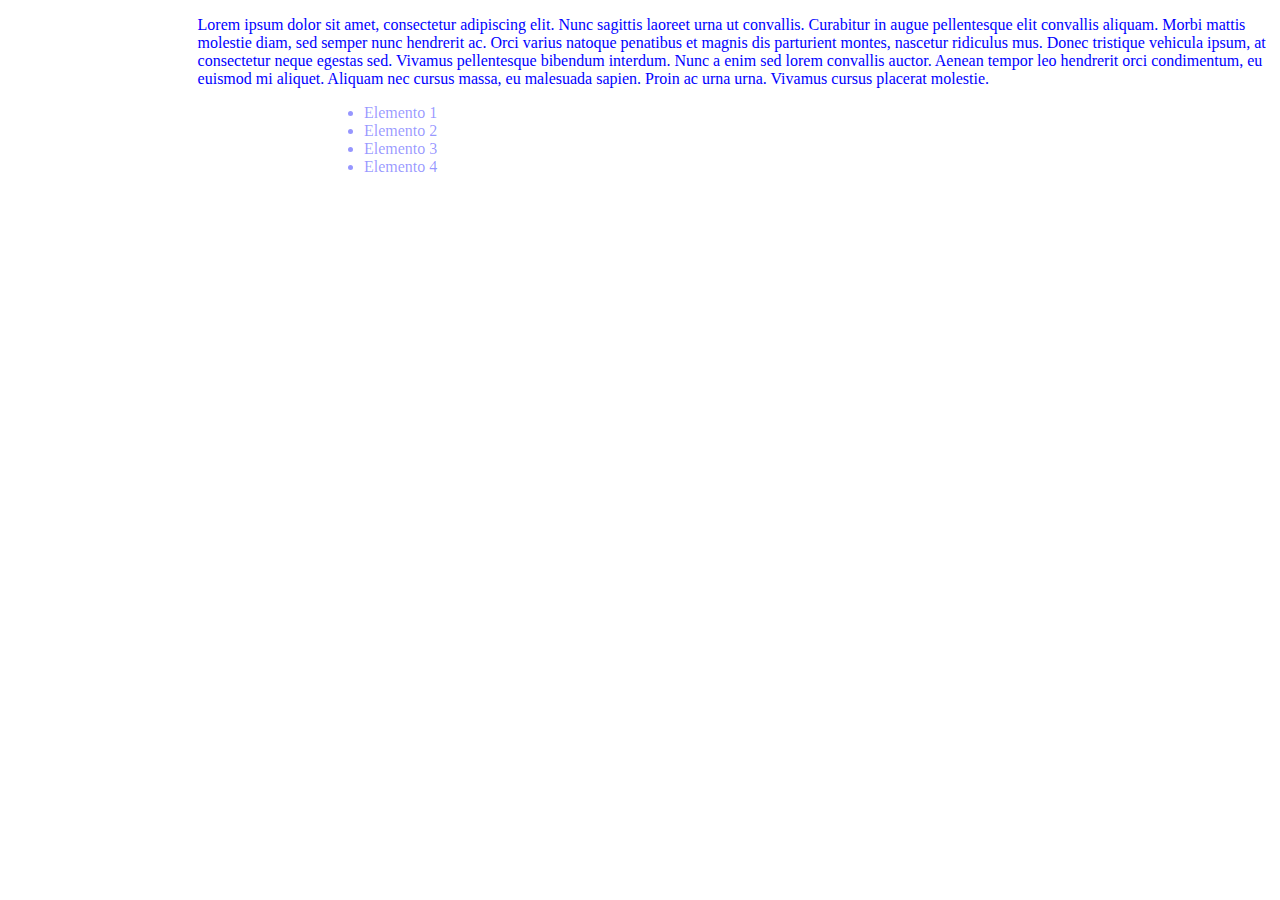
==== index.html @ 897f014e "se agregan index y estilo" ====
<!DOCTYPE html>
<html lang="en">
<head>
    <meta charset="UTF-8">
    <meta name="viewport" content="width=device-width, initial-scale=1.0">
    <link rel="stylesheet" href="estilo.css">
    <title>Document</title>
</head>
<body>
    <div class="parrafo">
        <p>
            Lorem ipsum dolor sit amet, consectetur adipiscing elit. Nunc sagittis laoreet urna ut convallis. Curabitur in augue pellentesque elit convallis aliquam. Morbi mattis molestie diam, sed semper nunc hendrerit ac. Orci varius natoque penatibus et magnis dis parturient montes, nascetur ridiculus mus. Donec tristique vehicula ipsum, at consectetur neque egestas sed. Vivamus pellentesque bibendum interdum. Nunc a enim sed lorem convallis auctor. Aenean tempor leo hendrerit orci condimentum, eu euismod mi aliquet. Aliquam nec cursus massa, eu malesuada sapien. Proin ac urna urna. Vivamus cursus placerat molestie.
        </p>
    </div>

    <div id="lista">
        <ul>
            <li>Elemento 1</li>
            <li>Elemento 2</li>
            <li>Elemento 3</li>
            <li>Elemento 4</li>
        </ul>
    </div>
</body>
</html>
---- estilo.css ----
.parrafo{
    color: blue;
    margin-left: 15%;
}

#lista{
    color: rgba(0, 0, 255, 0.411);
    margin-left: 25%;
}
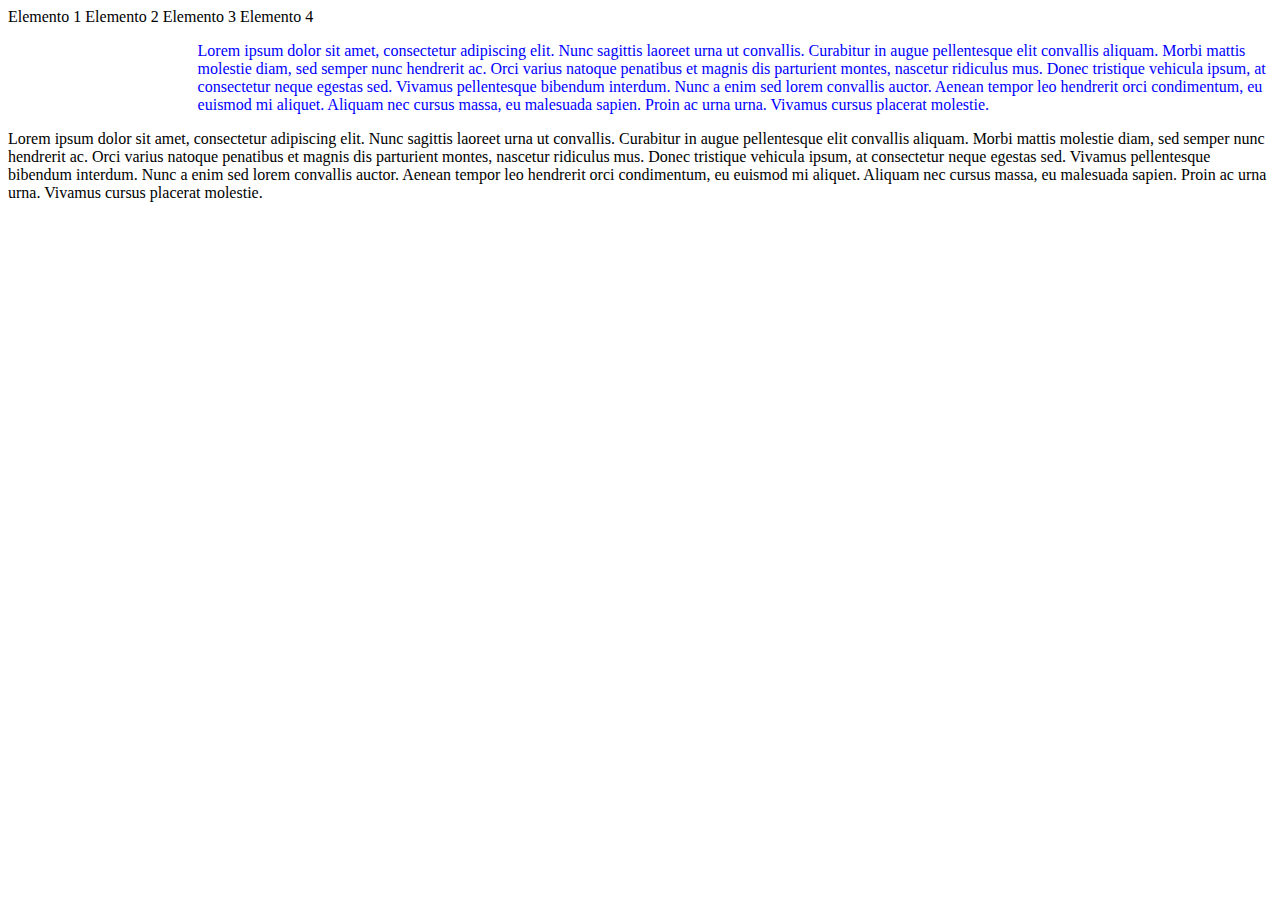
==== commit a4585d5f: "Update index.html" ====
--- a/index.html
+++ b/index.html
@@ -4,22 +4,41 @@
     <meta charset="UTF-8">
     <meta name="viewport" content="width=device-width, initial-scale=1.0">
     <link rel="stylesheet" href="estilo.css">
-    <title>Document</title>
+    <title>Ayuda a tu mascota</title>
 </head>
 <body>
-    <div class="parrafo">
-        <p>
-            Lorem ipsum dolor sit amet, consectetur adipiscing elit. Nunc sagittis laoreet urna ut convallis. Curabitur in augue pellentesque elit convallis aliquam. Morbi mattis molestie diam, sed semper nunc hendrerit ac. Orci varius natoque penatibus et magnis dis parturient montes, nascetur ridiculus mus. Donec tristique vehicula ipsum, at consectetur neque egestas sed. Vivamus pellentesque bibendum interdum. Nunc a enim sed lorem convallis auctor. Aenean tempor leo hendrerit orci condimentum, eu euismod mi aliquet. Aliquam nec cursus massa, eu malesuada sapien. Proin ac urna urna. Vivamus cursus placerat molestie.
-        </p>
+
+    <div class="menu">
+            <label class="opcion">Elemento 1</label>
+            <label class="opcion" for="">Elemento 2</label>
+            <label class="opcion" for="">Elemento 3</label>
+            <label class="opcion" for="">Elemento 4</label>
     </div>
+    
+    <div class=container>
+        <div class="parrafo">
+            <p>
+                Lorem ipsum dolor sit amet, consectetur adipiscing elit. Nunc sagittis laoreet urna ut convallis. 
+                Curabitur in augue pellentesque elit convallis aliquam. Morbi mattis molestie diam, sed semper nunc hendrerit ac. 
+                Orci varius natoque penatibus et magnis dis parturient montes, nascetur ridiculus mus. 
+                Donec tristique vehicula ipsum, at consectetur neque egestas sed. Vivamus pellentesque bibendum interdum. 
+                Nunc a enim sed lorem convallis auctor. Aenean tempor leo hendrerit orci condimentum, eu euismod mi aliquet.
+                Aliquam nec cursus massa, eu malesuada sapien. Proin ac urna urna. Vivamus cursus placerat molestie.
+            </p>
+        </div>
+        
+        <div class="parrafo2">
+            <p>
+                Lorem ipsum dolor sit amet, consectetur adipiscing elit. Nunc sagittis laoreet urna ut convallis. 
+                Curabitur in augue pellentesque elit convallis aliquam. Morbi mattis molestie diam, sed semper nunc hendrerit ac. 
+                Orci varius natoque penatibus et magnis dis parturient montes, nascetur ridiculus mus. 
+                Donec tristique vehicula ipsum, at consectetur neque egestas sed. Vivamus pellentesque bibendum interdum. 
+                Nunc a enim sed lorem convallis auctor. Aenean tempor leo hendrerit orci condimentum, eu euismod mi aliquet.
+                Aliquam nec cursus massa, eu malesuada sapien. Proin ac urna urna. Vivamus cursus placerat molestie.
+            </p>
+        </div>
+    </div> 
 
-    <div id="lista">
-        <ul>
-            <li>Elemento 1</li>
-            <li>Elemento 2</li>
-            <li>Elemento 3</li>
-            <li>Elemento 4</li>
-        </ul>
-    </div>
+    
 </body>
-</html>+</html>
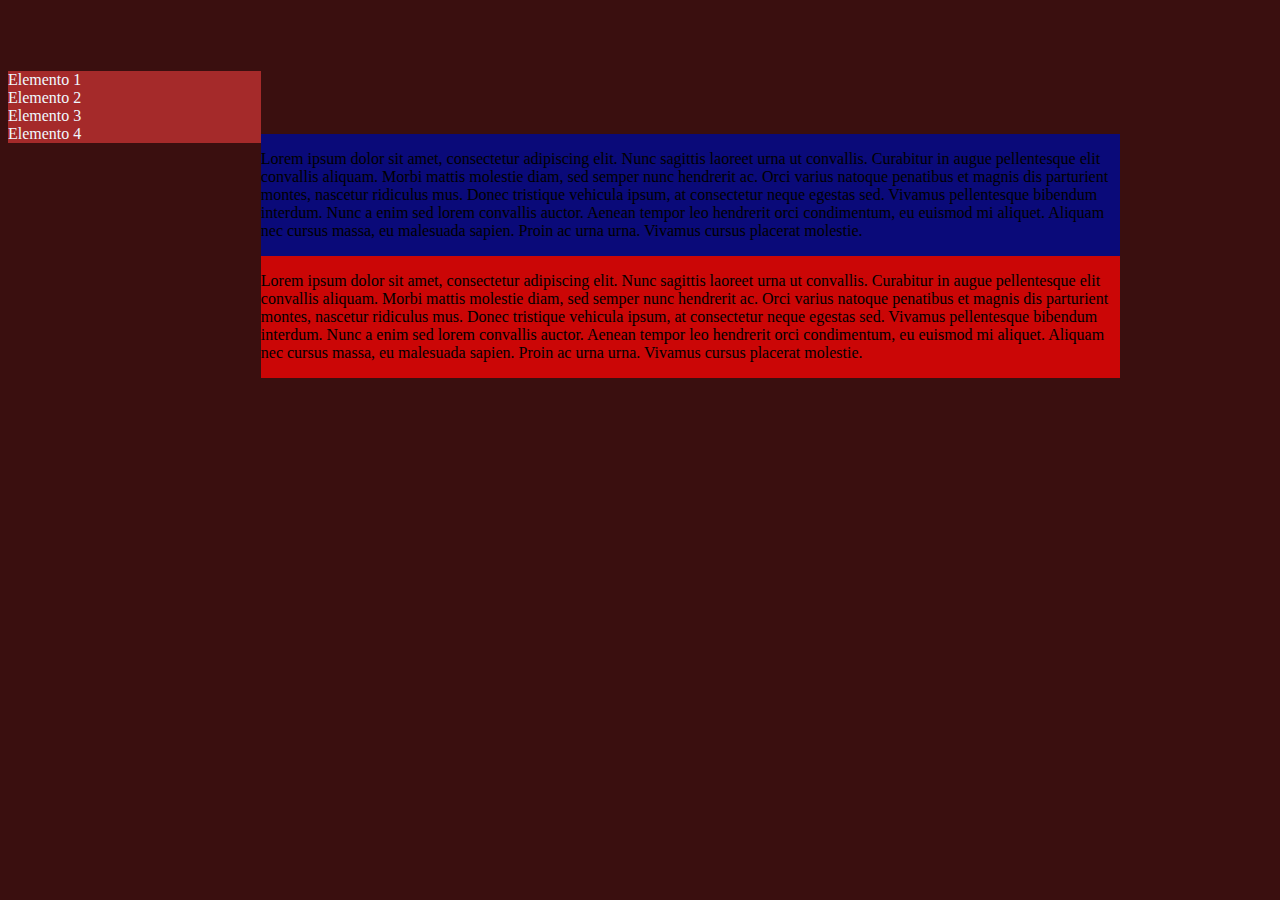
==== commit 6ddae5f3: "Add files via upload" ====
--- a/index.html
+++ b/index.html
@@ -9,10 +9,10 @@
 <body>
 
     <div class="menu">
-            <label class="opcion">Elemento 1</label>
-            <label class="opcion" for="">Elemento 2</label>
-            <label class="opcion" for="">Elemento 3</label>
-            <label class="opcion" for="">Elemento 4</label>
+            <label class="opcion">Elemento 1</label><br>
+            <label class="opcion" for="">Elemento 2</label><br>
+            <label class="opcion" for="">Elemento 3</label><br>
+            <label class="opcion" for="">Elemento 4</label><br>
     </div>
     
     <div class=container>
--- a/estilo.css
+++ b/estilo.css
@@ -1,9 +1,32 @@
-.parrafo{
-    color: blue;
-    margin-left: 15%;
+body{
+    background-color: rgb(58, 15, 15);
 }
 
-#lista{
-    color: rgba(0, 0, 255, 0.411);
-    margin-left: 25%;
-}+.menu{
+    background-color: brown;
+    margin-top: 5%;
+    width: 20%;
+    color: aliceblue;
+    float: left;
+}
+.opcion:hover{
+    color: blue;
+}
+
+.container{
+    width: 80%;
+    float: right;
+    margin-top: 10%;
+    color: black;
+    display: flex;
+    flex-wrap: wrap;
+}
+.parrafo{
+    background-color: rgb(10, 10, 121);
+    margin-right: 15%;
+}
+.parrafo2{
+    background-color: rgb(203, 6, 6);
+    margin-right: 15%;
+}
+
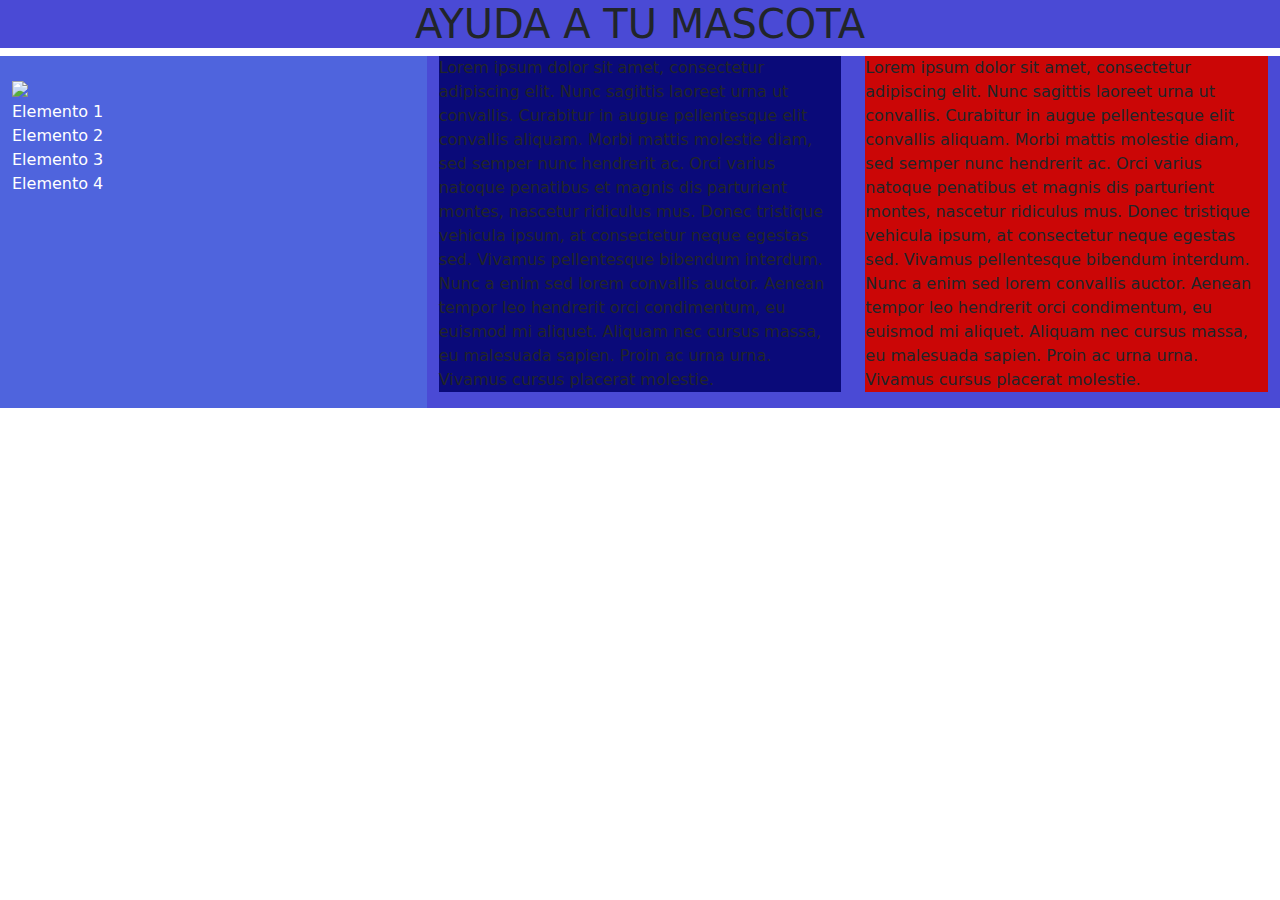
==== commit 09f2ce16: "boot" ====
--- a/index.html
+++ b/index.html
@@ -1,44 +1,74 @@
 <!DOCTYPE html>
 <html lang="en">
+
 <head>
     <meta charset="UTF-8">
     <meta name="viewport" content="width=device-width, initial-scale=1.0">
     <link rel="stylesheet" href="estilo.css">
+    <link href="https://cdn.jsdelivr.net/npm/bootstrap@5.3.3/dist/css/bootstrap.min.css" rel="stylesheet"
+        integrity="sha384-QWTKZyjpPEjISv5WaRU9OFeRpok6YctnYmDr5pNlyT2bRjXh0JMhjY6hW+ALEwIH" crossorigin="anonymous">
     <title>Ayuda a tu mascota</title>
 </head>
+
 <body>
 
-    <div class="menu">
-            <label class="opcion">Elemento 1</label><br>
-            <label class="opcion" for="">Elemento 2</label><br>
-            <label class="opcion" for="">Elemento 3</label><br>
-            <label class="opcion" for="">Elemento 4</label><br>
+    <header>
+        <div class="container">
+            <h1>AYUDA A TU MASCOTA</h1>
+        </div>
+    </header>
+    <div class="color1 container-fluid">
+
+        <div class="row">
+            <div class="menu col-md-4">
+                <div class="imagen">
+                    <img src="https://static.vecteezy.com/system/resources/previews/024/079/542/non_2x/funny-cat-and-adorable-kitten-character-design-with-flat-color-in-white-background-suitable-for-sticker-cartoon-and-print-design-free-vector.jpg"
+                        width="25%"><br>
+                </div>
+                <label class="opcion">Elemento 1</label><br>
+                <label class="opcion" for="">Elemento 2</label><br>
+                <label class="opcion" for="">Elemento 3</label><br>
+                <label class="opcion" for="">Elemento 4</label><br>
+            </div>
+
+            <div class="col-md-4">
+                <div class="parrafo">
+                    <p>
+                        Lorem ipsum dolor sit amet, consectetur adipiscing elit. Nunc sagittis laoreet urna ut
+                        convallis.
+                        Curabitur in augue pellentesque elit convallis aliquam. Morbi mattis molestie diam, sed semper
+                        nunc hendrerit ac.
+                        Orci varius natoque penatibus et magnis dis parturient montes, nascetur ridiculus mus.
+                        Donec tristique vehicula ipsum, at consectetur neque egestas sed. Vivamus pellentesque bibendum
+                        interdum.
+                        Nunc a enim sed lorem convallis auctor. Aenean tempor leo hendrerit orci condimentum, eu euismod
+                        mi aliquet.
+                        Aliquam nec cursus massa, eu malesuada sapien. Proin ac urna urna. Vivamus cursus placerat
+                        molestie.
+                    </p>
+                </div>
+            </div>
+            <div class="col-md-4">
+                <div class="parrafo2">
+                    <p>
+                        Lorem ipsum dolor sit amet, consectetur adipiscing elit. Nunc sagittis laoreet urna ut
+                        convallis.
+                        Curabitur in augue pellentesque elit convallis aliquam. Morbi mattis molestie diam, sed semper
+                        nunc hendrerit ac.
+                        Orci varius natoque penatibus et magnis dis parturient montes, nascetur ridiculus mus.
+                        Donec tristique vehicula ipsum, at consectetur neque egestas sed. Vivamus pellentesque bibendum
+                        interdum.
+                        Nunc a enim sed lorem convallis auctor. Aenean tempor leo hendrerit orci condimentum, eu euismod
+                        mi aliquet.
+                        Aliquam nec cursus massa, eu malesuada sapien. Proin ac urna urna. Vivamus cursus placerat
+                        molestie.
+                    </p>
+                </div>
+            </div>
+        </div>
     </div>
-    
-    <div class=container>
-        <div class="parrafo">
-            <p>
-                Lorem ipsum dolor sit amet, consectetur adipiscing elit. Nunc sagittis laoreet urna ut convallis. 
-                Curabitur in augue pellentesque elit convallis aliquam. Morbi mattis molestie diam, sed semper nunc hendrerit ac. 
-                Orci varius natoque penatibus et magnis dis parturient montes, nascetur ridiculus mus. 
-                Donec tristique vehicula ipsum, at consectetur neque egestas sed. Vivamus pellentesque bibendum interdum. 
-                Nunc a enim sed lorem convallis auctor. Aenean tempor leo hendrerit orci condimentum, eu euismod mi aliquet.
-                Aliquam nec cursus massa, eu malesuada sapien. Proin ac urna urna. Vivamus cursus placerat molestie.
-            </p>
-        </div>
-        
-        <div class="parrafo2">
-            <p>
-                Lorem ipsum dolor sit amet, consectetur adipiscing elit. Nunc sagittis laoreet urna ut convallis. 
-                Curabitur in augue pellentesque elit convallis aliquam. Morbi mattis molestie diam, sed semper nunc hendrerit ac. 
-                Orci varius natoque penatibus et magnis dis parturient montes, nascetur ridiculus mus. 
-                Donec tristique vehicula ipsum, at consectetur neque egestas sed. Vivamus pellentesque bibendum interdum. 
-                Nunc a enim sed lorem convallis auctor. Aenean tempor leo hendrerit orci condimentum, eu euismod mi aliquet.
-                Aliquam nec cursus massa, eu malesuada sapien. Proin ac urna urna. Vivamus cursus placerat molestie.
-            </p>
-        </div>
-    </div> 
 
-    
+
 </body>
-</html>
+
+</html>--- a/estilo.css
+++ b/estilo.css
@@ -1,32 +1,45 @@
 body{
-    background-color: rgb(58, 15, 15);
+    background-color: rgb(19, 113, 88);
+}
+
+header{
+    background-color: rgb(74, 74, 213);
+    text-align: center;
+    tex;
 }
 
 .menu{
-    background-color: brown;
-    margin-top: 5%;
+    background-color: rgb(79, 100, 221);
+    
+    /*
     width: 20%;
-    color: aliceblue;
+    color: rgb(145, 179, 208);
     float: left;
+    */
 }
 .opcion:hover{
     color: blue;
 }
 
-.container{
-    width: 80%;
-    float: right;
-    margin-top: 10%;
-    color: black;
-    display: flex;
-    flex-wrap: wrap;
+.opcion{
+    color: rgb(255, 255, 255);
 }
+
 .parrafo{
     background-color: rgb(10, 10, 121);
-    margin-right: 15%;
+
+    /*margin-right: 15%;*/
 }
 .parrafo2{
     background-color: rgb(203, 6, 6);
-    margin-right: 15%;
+    /*margin-right: 15%;*/
 }
 
+
+.color1{
+    background-color: rgb(74, 74, 213);
+}
+
+.imagen{
+    margin-top: 5%;
+}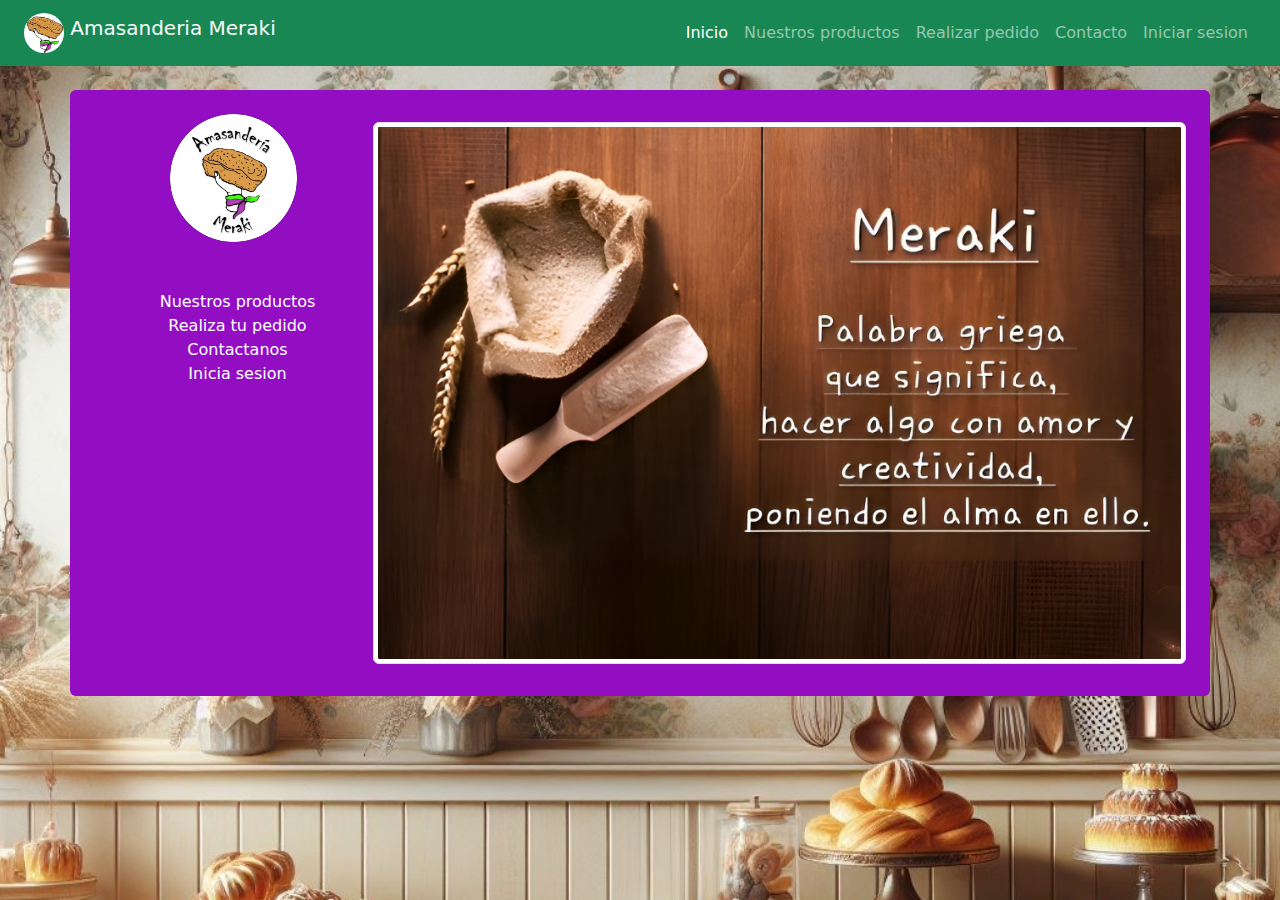
==== commit bcb87a99: "Add files via upload" ====
--- a/index.html
+++ b/index.html
@@ -1,74 +1,105 @@
-<!DOCTYPE html>
-<html lang="en">
-
-<head>
-    <meta charset="UTF-8">
-    <meta name="viewport" content="width=device-width, initial-scale=1.0">
-    <link rel="stylesheet" href="estilo.css">
-    <link href="https://cdn.jsdelivr.net/npm/bootstrap@5.3.3/dist/css/bootstrap.min.css" rel="stylesheet"
-        integrity="sha384-QWTKZyjpPEjISv5WaRU9OFeRpok6YctnYmDr5pNlyT2bRjXh0JMhjY6hW+ALEwIH" crossorigin="anonymous">
-    <title>Ayuda a tu mascota</title>
-</head>
-
-<body>
-
-    <header>
-        <div class="container">
-            <h1>AYUDA A TU MASCOTA</h1>
-        </div>
-    </header>
-    <div class="color1 container-fluid">
-
-        <div class="row">
-            <div class="menu col-md-4">
-                <div class="imagen">
-                    <img src="https://static.vecteezy.com/system/resources/previews/024/079/542/non_2x/funny-cat-and-adorable-kitten-character-design-with-flat-color-in-white-background-suitable-for-sticker-cartoon-and-print-design-free-vector.jpg"
-                        width="25%"><br>
-                </div>
-                <label class="opcion">Elemento 1</label><br>
-                <label class="opcion" for="">Elemento 2</label><br>
-                <label class="opcion" for="">Elemento 3</label><br>
-                <label class="opcion" for="">Elemento 4</label><br>
-            </div>
-
-            <div class="col-md-4">
-                <div class="parrafo">
-                    <p>
-                        Lorem ipsum dolor sit amet, consectetur adipiscing elit. Nunc sagittis laoreet urna ut
-                        convallis.
-                        Curabitur in augue pellentesque elit convallis aliquam. Morbi mattis molestie diam, sed semper
-                        nunc hendrerit ac.
-                        Orci varius natoque penatibus et magnis dis parturient montes, nascetur ridiculus mus.
-                        Donec tristique vehicula ipsum, at consectetur neque egestas sed. Vivamus pellentesque bibendum
-                        interdum.
-                        Nunc a enim sed lorem convallis auctor. Aenean tempor leo hendrerit orci condimentum, eu euismod
-                        mi aliquet.
-                        Aliquam nec cursus massa, eu malesuada sapien. Proin ac urna urna. Vivamus cursus placerat
-                        molestie.
-                    </p>
-                </div>
-            </div>
-            <div class="col-md-4">
-                <div class="parrafo2">
-                    <p>
-                        Lorem ipsum dolor sit amet, consectetur adipiscing elit. Nunc sagittis laoreet urna ut
-                        convallis.
-                        Curabitur in augue pellentesque elit convallis aliquam. Morbi mattis molestie diam, sed semper
-                        nunc hendrerit ac.
-                        Orci varius natoque penatibus et magnis dis parturient montes, nascetur ridiculus mus.
-                        Donec tristique vehicula ipsum, at consectetur neque egestas sed. Vivamus pellentesque bibendum
-                        interdum.
-                        Nunc a enim sed lorem convallis auctor. Aenean tempor leo hendrerit orci condimentum, eu euismod
-                        mi aliquet.
-                        Aliquam nec cursus massa, eu malesuada sapien. Proin ac urna urna. Vivamus cursus placerat
-                        molestie.
-                    </p>
-                </div>
-            </div>
-        </div>
-    </div>
-
-
-</body>
-
+<!DOCTYPE html>
+<html lang="en">
+
+<head>
+    <meta charset="UTF-8">
+    <meta name="viewport" content="width=device-width, initial-scale=1.0">
+    <link rel="stylesheet" href="estilo.css">
+    <link href="https://cdn.jsdelivr.net/npm/bootstrap@5.3.3/dist/css/bootstrap.min.css" rel="stylesheet"
+        integrity="sha384-QWTKZyjpPEjISv5WaRU9OFeRpok6YctnYmDr5pNlyT2bRjXh0JMhjY6hW+ALEwIH" crossorigin="anonymous">
+    <title>Amasanderia Meraki</title>
+</head>
+
+<body>
+    <!-- "navbar"
+        <div class="container">
+            
+            <div class="row">
+                <div class="col-10">
+                    <h1>Meraki</h1>
+                </div>
+                <div class="col-2">
+                    <input type="button" value="">
+                    <button type="button" class="btn btn-primary">Iniciar sesion</button>
+                </div>
+            </div>  
+        </div>
+        -->
+    <!-- Image and text -->
+    <nav class="navbar navbar-expand-lg navbar-dark bg-success">
+        <a class="navbar-brand text-light ps-4" href="index.html"><img src="imagenes/SoloLogo.png" width="40" height="40"
+                class="d-inline-block align-top circulo" alt="">
+            Amasanderia Meraki
+        </a>
+        <button class="navbar-toggler" type="button" data-toggle="collapse" data-target="#navbarNavAltMarkup"
+            aria-controls="navbarNavAltMarkup" aria-expanded="false" aria-label="Toggle navigation">
+            <span class="navbar-toggler-icon"></span>
+        </button>
+        <div class="collapse navbar-collapse" id="navbarNavAltMarkup">
+            <div class="navbar-nav ms-auto pe-4">
+                <a class="nav-item nav-link active"
+                    href="index.html">Inicio </a>
+                <a class="nav-item nav-link"
+                    href="productos.html">Nuestros productos</a>
+                <a class="nav-item nav-link"
+                    href="pedido.html">Realizar pedido</a>
+                <a class="nav-item nav-link"
+                    href="contacto.html">Contacto</a>
+                <a class="nav-item nav-link" href="login.html">Iniciar
+                    sesion</a>
+            </div>
+        </div>
+    </nav>
+
+
+    <div class="container text-white color1 mt-4 ps-4 pe-4 pt-4 pb-4 rounded">
+
+        <div class="row">
+
+            <div class="col-3 d-none d-sm-none d-md-block">
+                <div class="imagen text-center">
+                    <img src="imagenes/logo.jpg" class="circulo ms-4" width="50%"><br>
+                </div>
+                <div class="menu text-center mt-4 pt-4">
+                    <ul>
+                        <a class="opcion" href="productos.html">Nuestros productos</a><br>
+                        <a class="opcion" href="pedido.html">Realiza tu pedido</a><br>
+                        <a class="opcion" href="contacto.html">Contactanos</a><br>
+                        <a class="opcion" href="login.html">Inicia sesion</a><br>
+                    </ul>
+                </div>
+            </div>
+            <!--
+            <div class="col-3 d-none d-sm-none d-md-block">
+                <img src="imagenes/logo.jpg" width="150" height="150" class="circulo ms-2" alt="">
+                <nav class="nav flex-column mt-2">
+                    <a class="nav-link active" aria-current="page" href="#">Inicio</a>
+                    <a class="nav-link" href="/productos.html">Nuestros productos</a>
+                    <a class="nav-link" href="/pedido.html">Realizar pedido</a>
+                    <a class="nav-link" href="/login.html">Iniciar sesion</a>
+                  </nav>
+-->
+            <div class="col-9 py-2">
+                <!--
+                <div class="card border-success mb-3" style="width: 100%;">
+                    <img src="imagenes/Bienvenida.jpg" class="card-img-top" alt="Bienvenido a amasanderia Meraki">
+                    <div class="card-body text-success">
+                        <h5 class="card-title">Amasanderia Meraki</h5>
+                        <p class="card-text">Productos 100% caseros. Chorrillos bajo, Viña del Mar</p>
+                        <a href="#" class="btn btn-success">Nuestros productos</a>
+                    </div>
+                </div>
+                -->
+                <img src="imagenes/Bienvenida.jpg" alt="Bienvenido a amasanderia Meraki" class="img-thumbnail rounded" width="100%" />
+
+            </div>
+        </div>
+    </div>
+    </div>
+
+    <script src="https://cdn.jsdelivr.net/npm/bootstrap@5.1.3/dist/js/bootstrap.bundle.min.js"
+        integrity="sha384-ka7Sk0Gln4gmtz2MlQnikT1wXgYsOg+OMhuP+IlRH9sENBO0LRn5q+8nbTov4+1p"
+        crossorigin="anonymous"></script>
+</body>
+
 </html>--- a/estilo.css
+++ b/estilo.css
@@ -1,45 +1,93 @@
-body{
-    background-color: rgb(19, 113, 88);
-}
-
-header{
-    background-color: rgb(74, 74, 213);
-    text-align: center;
-    tex;
-}
-
-.menu{
-    background-color: rgb(79, 100, 221);
-    
-    /*
-    width: 20%;
-    color: rgb(145, 179, 208);
-    float: left;
-    */
-}
-.opcion:hover{
-    color: blue;
-}
-
-.opcion{
-    color: rgb(255, 255, 255);
-}
-
-.parrafo{
-    background-color: rgb(10, 10, 121);
-
-    /*margin-right: 15%;*/
-}
-.parrafo2{
-    background-color: rgb(203, 6, 6);
-    /*margin-right: 15%;*/
-}
-
-
-.color1{
-    background-color: rgb(74, 74, 213);
-}
-
-.imagen{
-    margin-top: 5%;
+body{
+    
+    background-image: url('imagenes/fondo.jpeg');
+    background-repeat:no-repeat ;
+    background-attachment: fixed;
+    background-position: center;
+    background-size: cover;
+    font-family:sans-serif;
+
+}
+
+
+
+.menu a{
+    text-decoration: none;
+    /*
+    background-color: rgb(79, 100, 221);
+    min-height: 800px;
+    width: 20%;
+    color: rgb(145, 179, 208);
+    float: left;
+    */
+}
+.opcion:hover{
+    color: rgb(193, 90, 200);
+}
+
+.opcion{
+    color: rgb(255, 255, 255);
+}
+
+
+.color1{
+    background-color: rgb(147, 14, 195);
+}
+
+.color2{
+    background-color: rgb(147, 14, 195);
+    text-align: center;
+}
+
+.color3{
+    background-color: rgb(0, 154, 21);
+    text-align: left;
+}
+
+.texto2{
+    text-align: left;
+}
+
+.icon-cart{
+    width: 40px;
+    height:40px;
+}
+
+.circulo{
+    border-radius: 50%;
+}
+
+.cuadro{
+    aspect-ratio: 4/3;
+    object-fit: cover;
+}
+
+.price{
+    font-weight: 800;
+}
+
+#contador{
+    background-color: blueviolet;
+    border-radius: 100%;
+    display: inline-block;
+    width: 20px;
+    height: 20px;
+    aspect-ratio: 1;
+    text-align: center;
+    font-family: Arial;
+    font-weight: 600;
+    position: absolute;
+}
+
+.carrito{
+    position: relative;
+}
+
+
+a{
+    color:rgb(255, 255, 255)
+}
+
+a:hover{
+    color: rgb(0, 154, 21);
 }